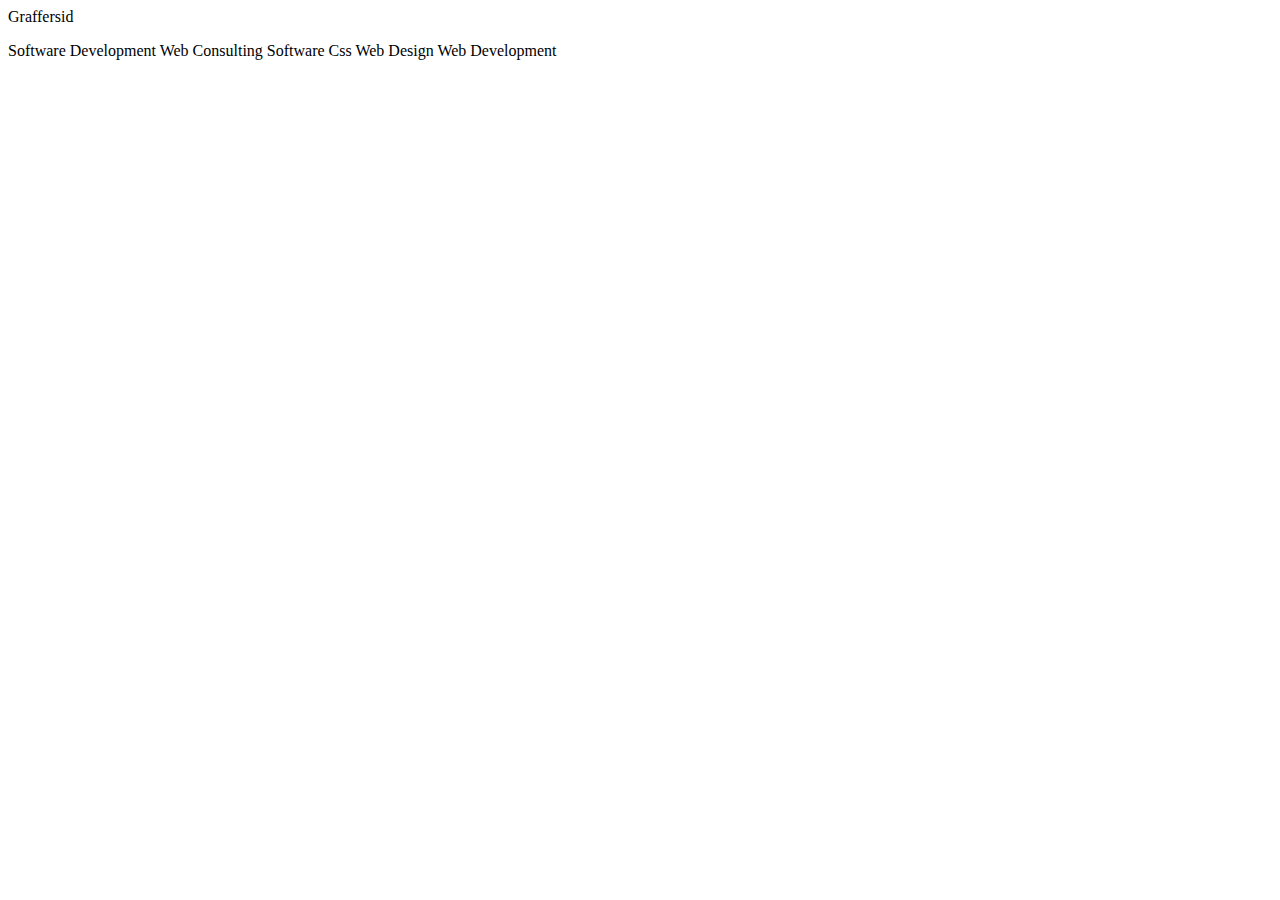
==== index.html @ b442564b "gomycode" ====
<html>

   <head>
          <title>www.google.com</title>

             <nav><p><h1></h1>Graffersid</p></nav>
      
              <body><dev>Software Development Web Consulting Software Css Web Design Web Development</dev></body>

      <marquee behavior="" direction=""></marquee>
      <div>
        
      </div>



</head>
</html>
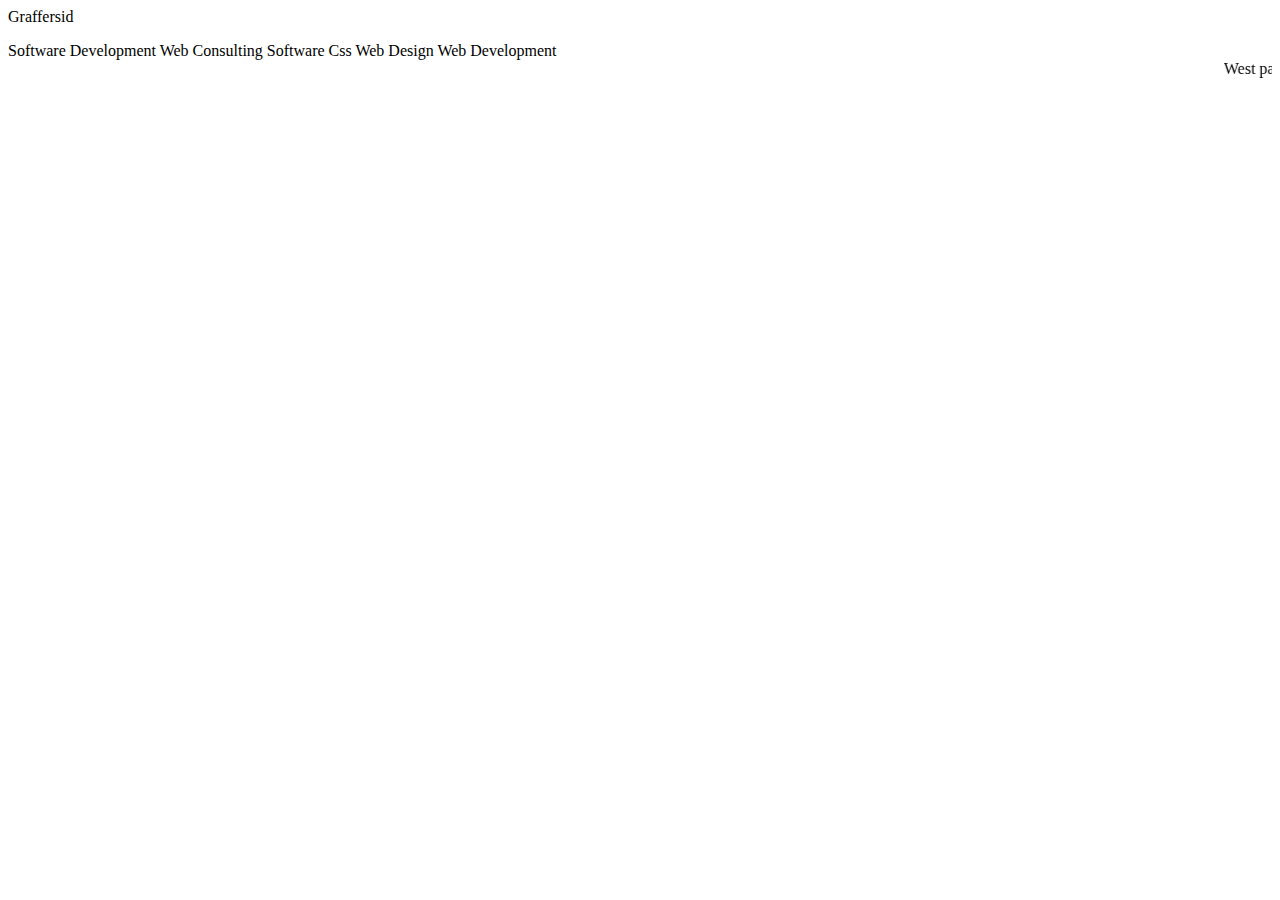
==== commit 586f9d0b: "pil pil" ====
--- a/index.html
+++ b/index.html
@@ -7,9 +7,9 @@
       
               <body><dev>Software Development Web Consulting Software Css Web Design Web Development</dev></body>
 
-      <marquee behavior="" direction=""></marquee>
+      <marquee behavior="" direction="">West paid</marquee>
       <div>
-        
+
       </div>
 
 
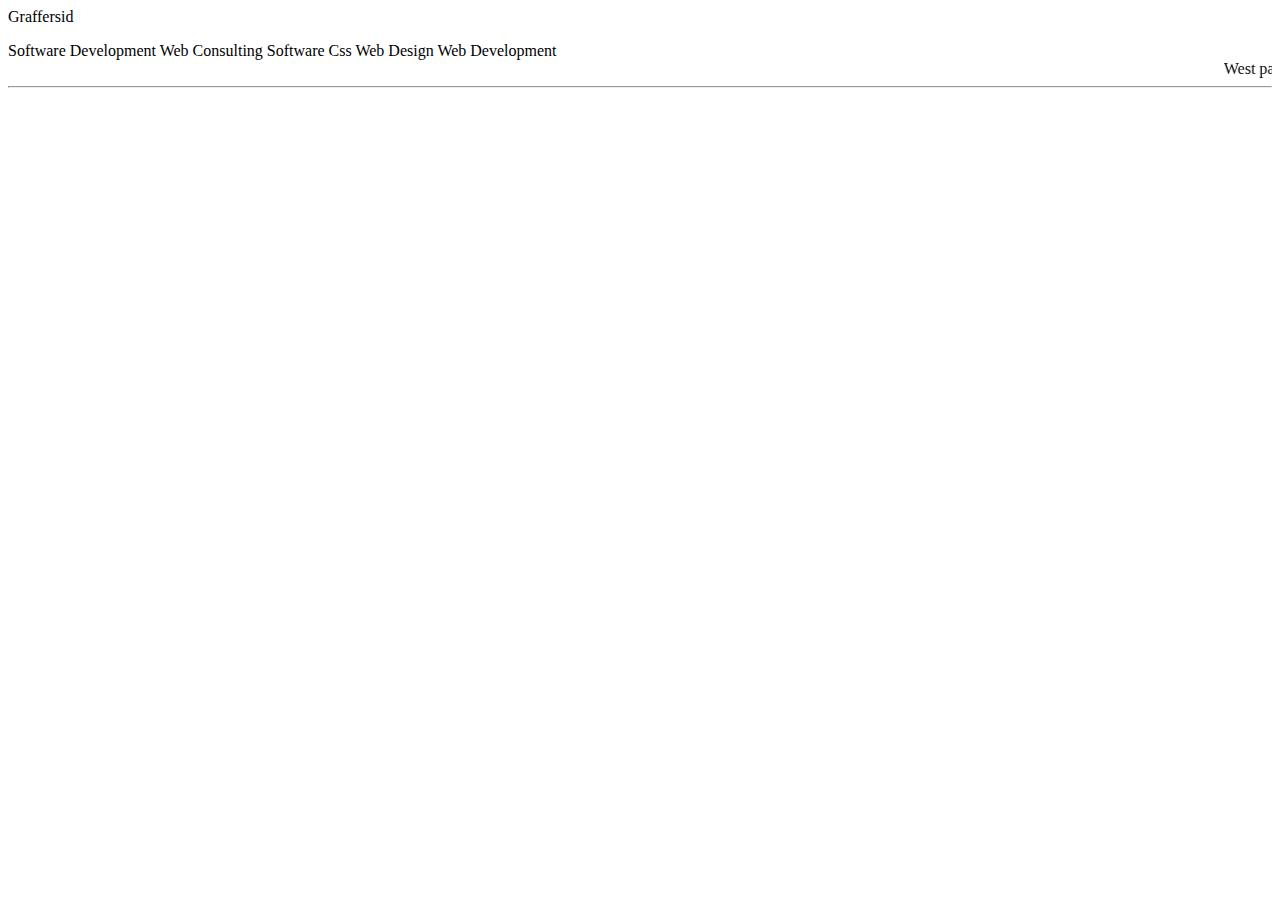
==== commit c75de1a0: "gomycode" ====
--- a/index.html
+++ b/index.html
@@ -9,6 +9,7 @@
 
       <marquee behavior="" direction="">West paid</marquee>
       <div>
+        <hr>
 
       </div>
 
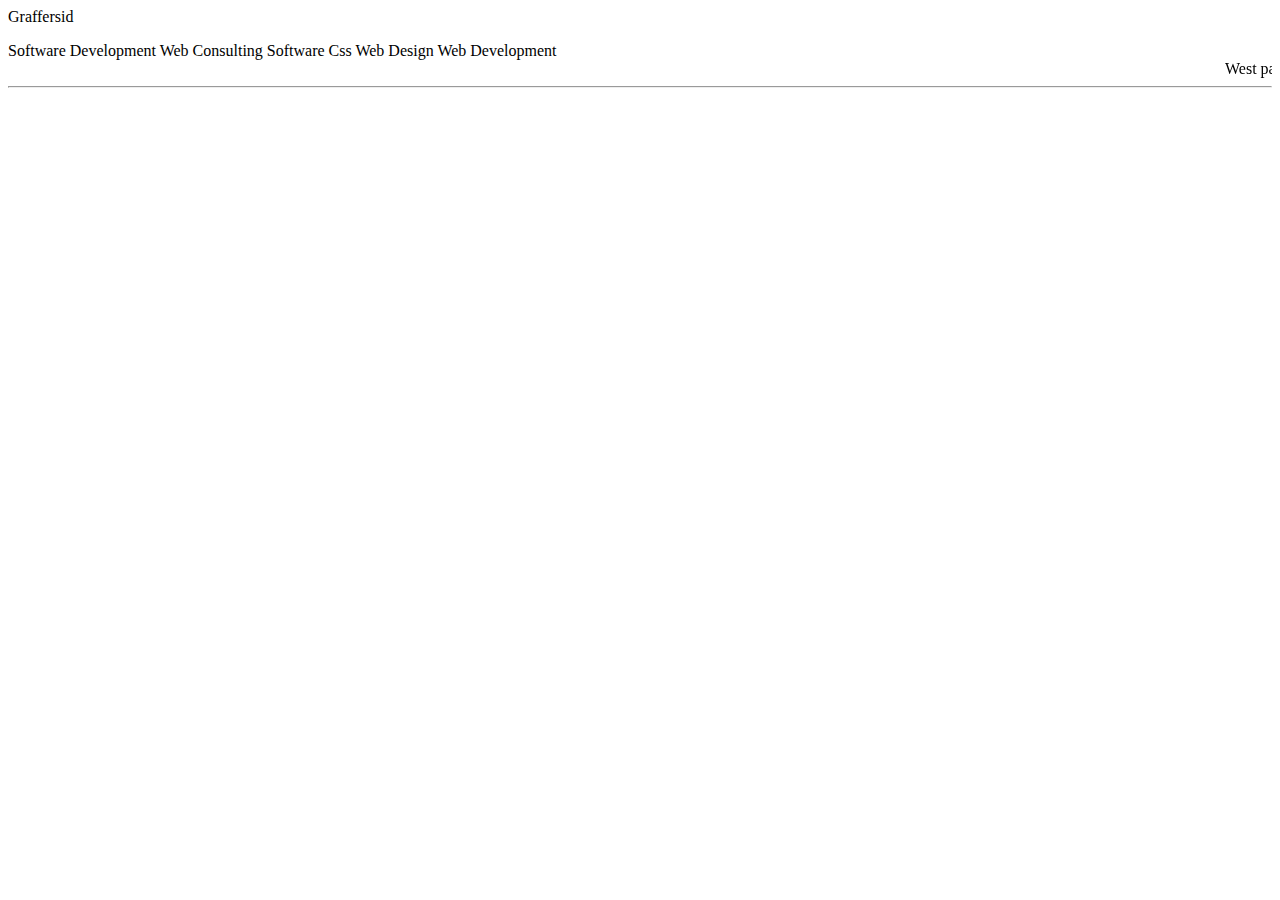
==== commit 08cc6746: "base 1" ====
--- a/index.html
+++ b/index.html
@@ -12,7 +12,11 @@
         <hr>
 
       </div>
-
+  <nav>
+    <ul>
+        
+    </ul>
+  </nav>
 
 
 </head>
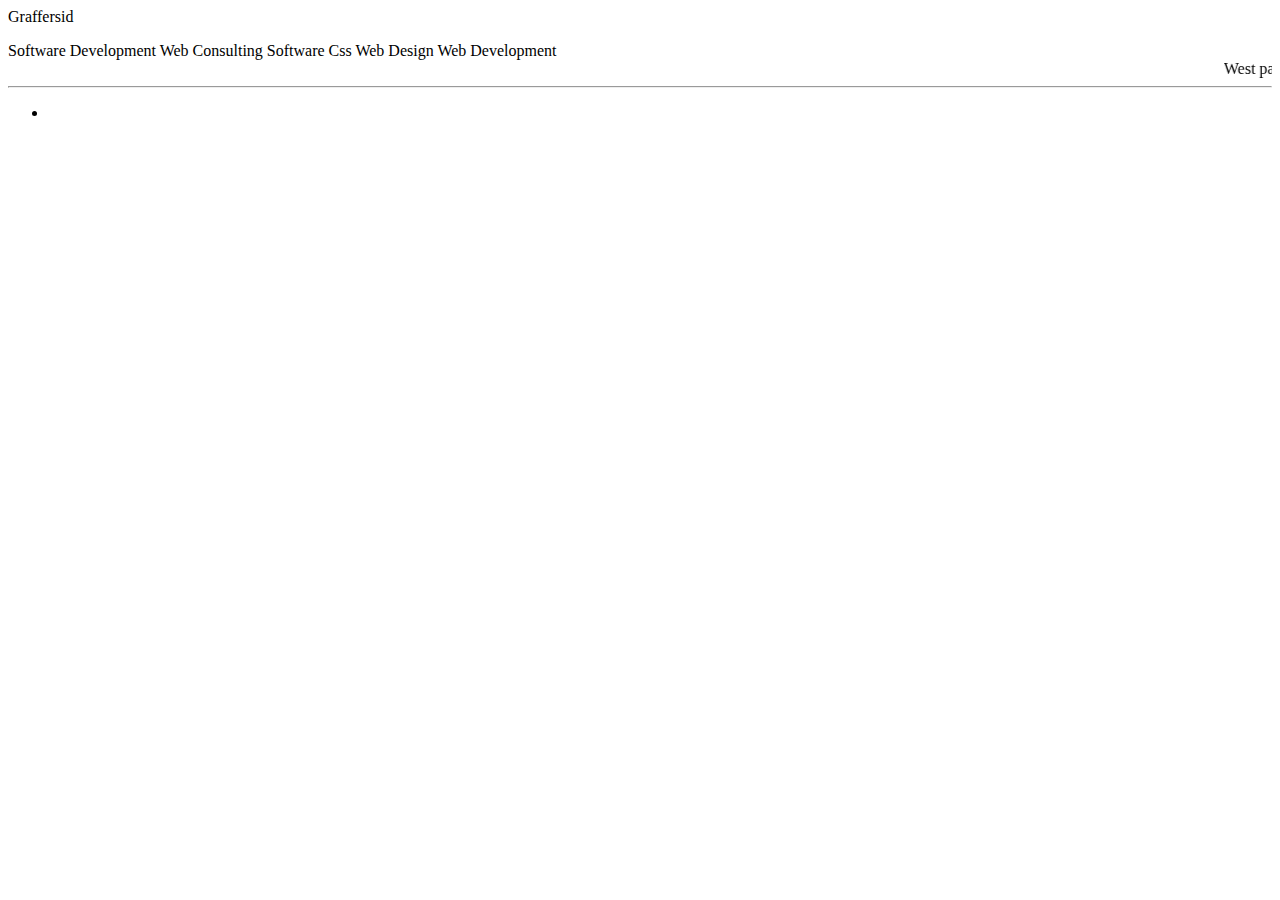
==== commit ea777b23: "base 1" ====
--- a/index.html
+++ b/index.html
@@ -14,7 +14,9 @@
       </div>
   <nav>
     <ul>
-        
+        <li>
+            
+        </li>
     </ul>
   </nav>
 
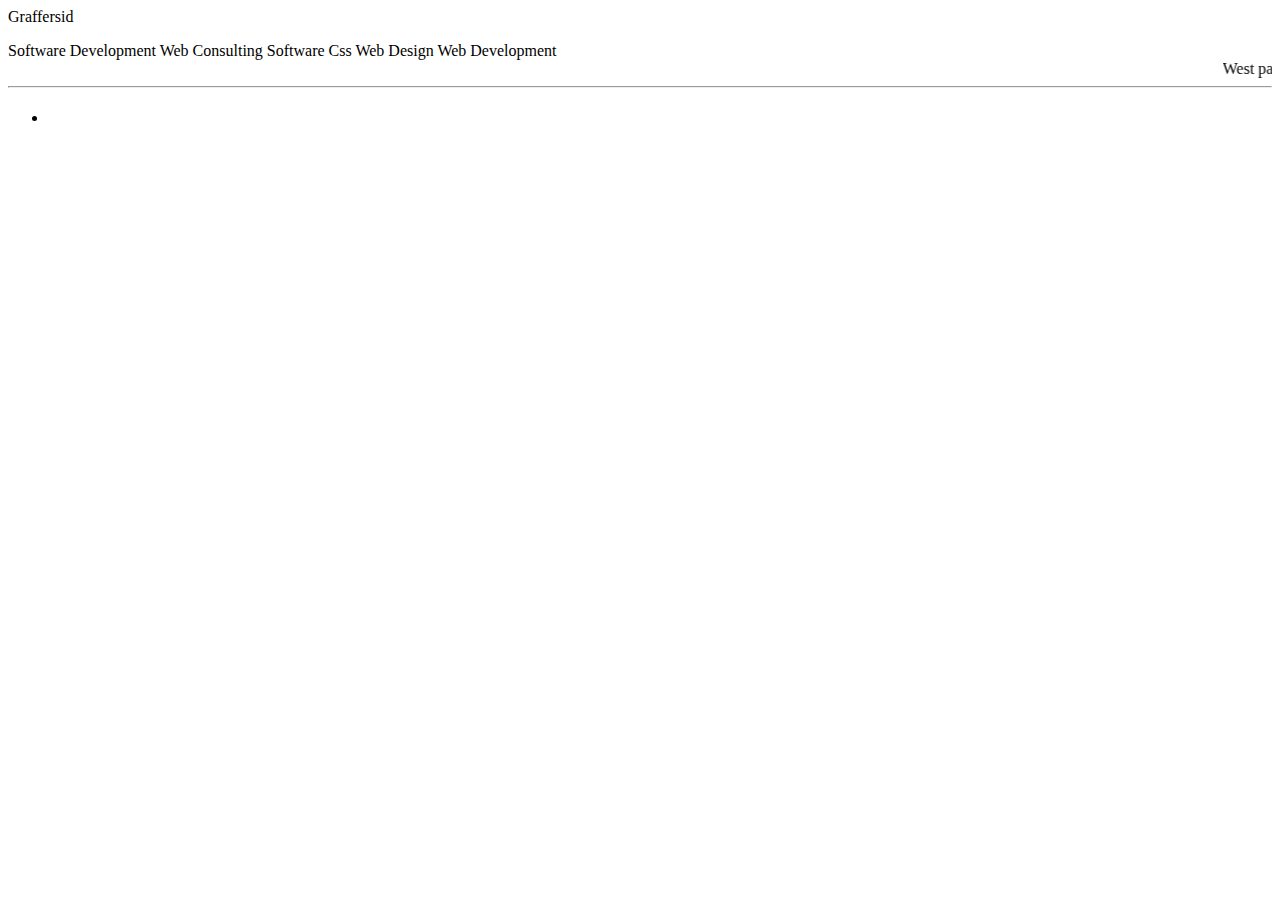
==== commit c4d101b0: "pli pli" ====
--- a/index.html
+++ b/index.html
@@ -15,7 +15,7 @@
   <nav>
     <ul>
         <li>
-            
+            <h1><a href=""></a></h1>
         </li>
     </ul>
   </nav>
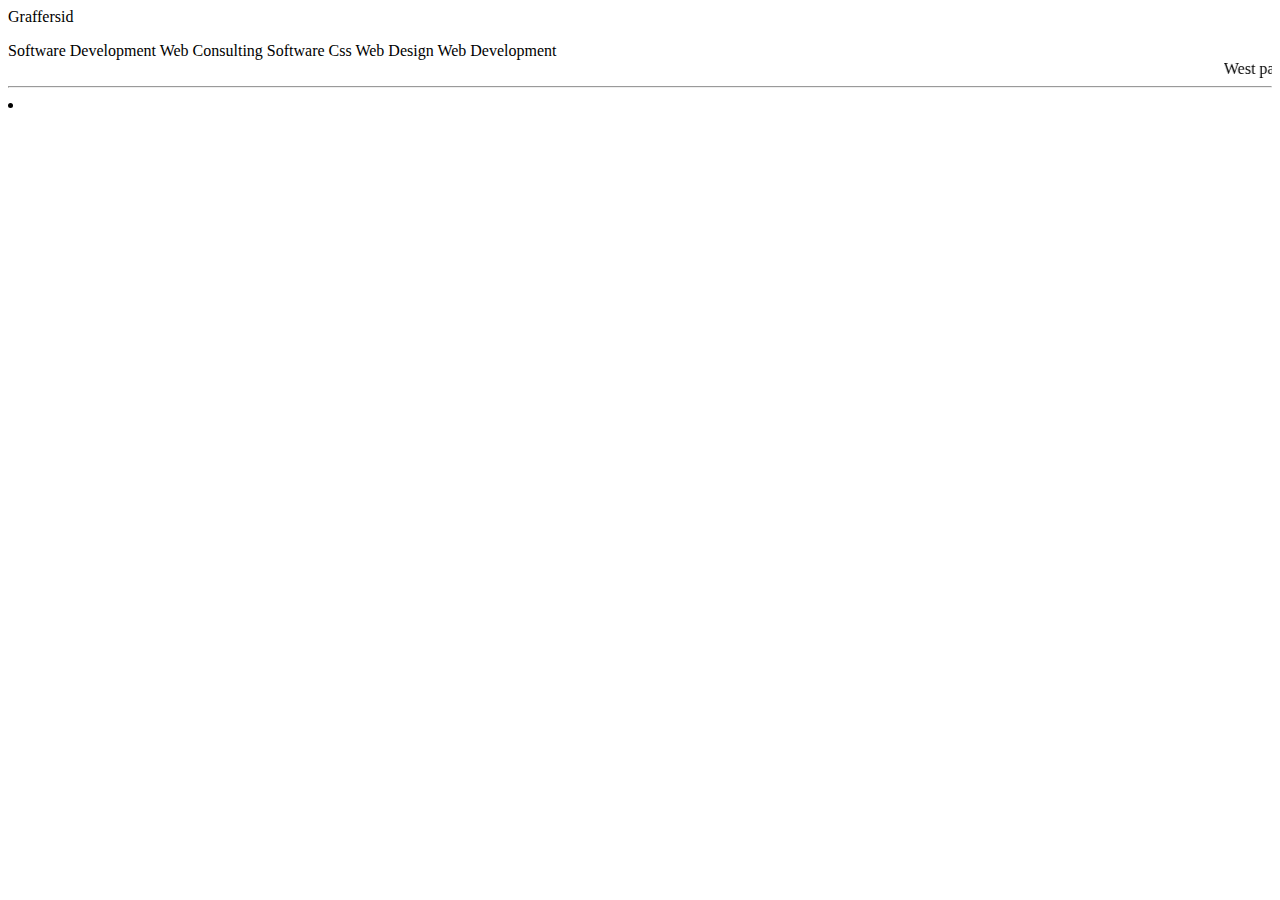
==== commit b22aeaf3: "base 1" ====
--- a/index.html
+++ b/index.html
@@ -12,8 +12,7 @@
         <hr>
 
       </div>
-  <nav>
-    <ul>
+  <nav></nav>
         <li>
             <h1><a href=""></a></h1>
         </li>
